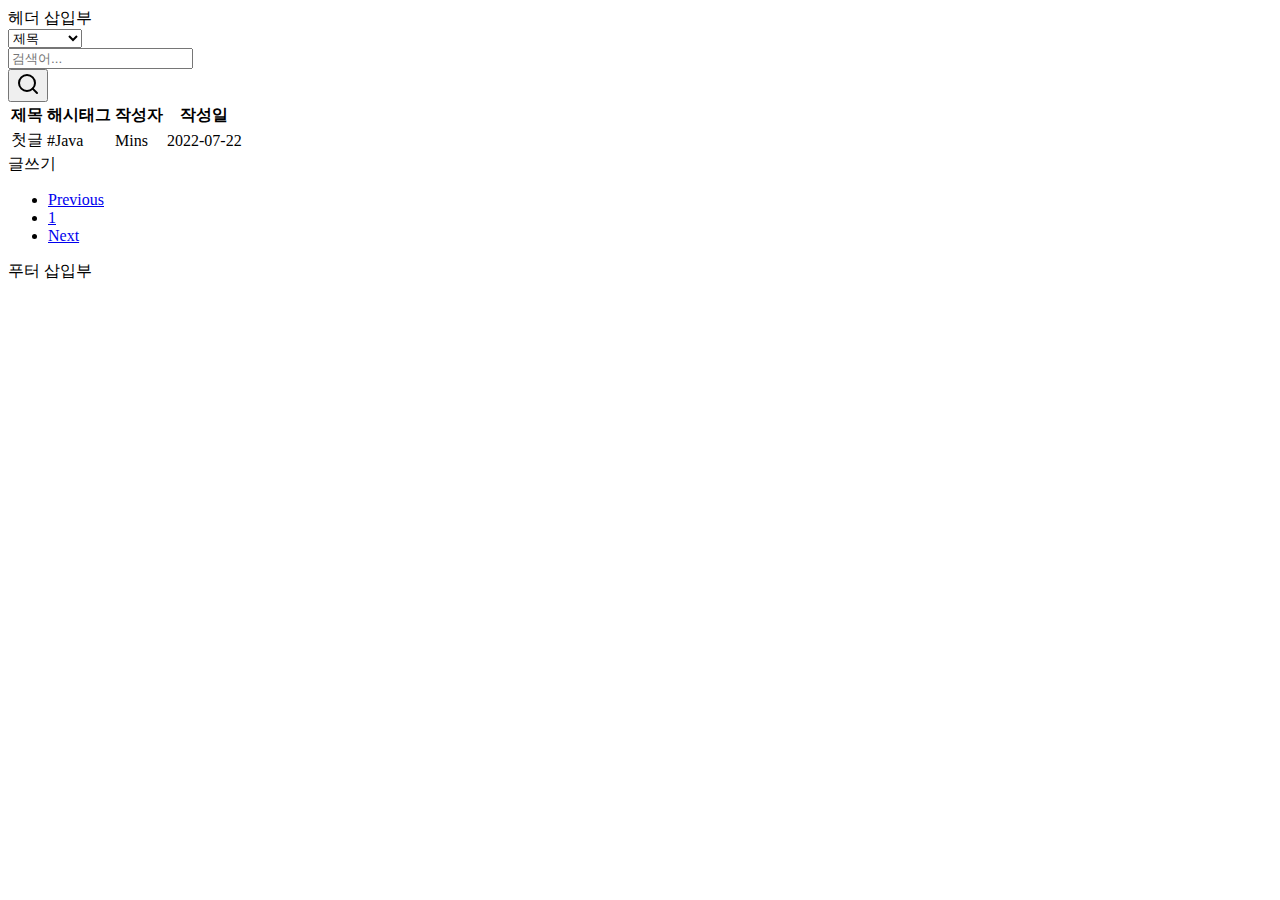
==== src/main/resources/templates/articles/index.html @ e958a8c5 "mv: 폴더 구조변경" ====
<!DOCTYPE html>
<html lang="ko" xmlns:th="http://www.thymeleaf.org">
<head>
    <meta charset="utf-8">
    <meta name="viewport" content="width=device-width, initial-scale=1">
    <meta name="description" content="">
    <meta name="author" content="">
    <title>게시판 페이지</title>
    <link href="https://cdn.jsdelivr.net/npm/bootstrap@5.3.0-alpha1/dist/css/bootstrap.min.css" rel="stylesheet"
          integrity="sha384-GLhlTQ8iRABdZLl6O3oVMWSktQOp6b7In1Zl3/Jr59b6EGGoI1aFkw7cmDA6j6gD" crossorigin="anonymous">
    <link href="/css/search-bar.css" rel="stylesheet">
    <link href="/css/articles/table-header.css" rel="stylesheet">
</head>

<body>
<header id="header">
    헤더 삽입부
</header>
<main class="container">
    <div class="row">
        <div class="card card-margin search-form">
            <div class="card-body p-0">
                <form id="search-form">
                    <div class="row">
                        <div class="col-12">
                            <div class="row no-gutters">
                                <div class="col-lg-3 col-md-3 col-sm-12 p-0">
                                    <label for="search-type" hidden>검색 유형</label>
                                    <select class="form-control" id="search-type" name="searchType">
                                        <option>제목</option>
                                        <option>본문</option>
                                        <option>id</option>
                                        <option>닉네임</option>
                                        <option>해시태그</option>
                                    </select>
                                </div>
                                <div class="col-lg-8 col-md-6 col-sm-12 p-0">
                                    <label for="search-value" hidden>검색어</label>
                                    <input type="text" placeholder="검색어..." class="form-control" id="search-value"
                                           name="searchValue">
                                </div>
                                <div class="col-lg-1 col-md-3 col-sm-12 p-0">
                                    <button type="submit" class="btn btn-base">
                                        <svg xmlns="http://www.w3.org/2000/svg" width="24" height="24"
                                             viewBox="0 0 24 24" fill="none" stroke="currentColor" stroke-width="2"
                                             stroke-linecap="round" stroke-linejoin="round"
                                             class="feather feather-search">
                                            <circle cx="11" cy="11" r="8"></circle>
                                            <line x1="21" y1="21" x2="16.65" y2="16.65"></line>
                                        </svg>
                                    </button>
                                </div>
                            </div>
                        </div>
                    </div>
                </form>
            </div>
        </div>
    </div>
    <div class="row">
        <table class="table" id="article-table">
            <thead>
            <tr>
                <th class="title col-6"><a>제목</a></th>
                <th class="hashtag col-2"><a>해시태그</a></th>
                <th class="user-id"><a>작성자</a></th>
                <th class="created-at"><a>작성일</a></th>
            </tr>
            </thead>
            <tbody>
            <tr>
                <td class="title"><a>첫글</a></td>
                <td class="hashtag">#Java</td>
                <td class="user-id">Mins</td>
                <td class="created-at">
                    <time>2022-07-22</time>
                </td>
            </tr>
            </tbody>
        </table>
    </div>

    <div class="row">
        <div class="d-grid gap-2 d-md-flex justify-content-md-end">
            <a class="btn btn-primary me-md-2" role="button" id="write-article">글쓰기</a>
        </div>
    </div>

    <div class="row">
        <nav id="pagination" aria-label="Page navigation">
            <ul class="pagination justify-content-center">
                <li class="page-item"><a class="page-link" href="#">Previous</a></li>
                <li class="page-item"><a class="page-link" href="#">1</a></li>
                <li class="page-item"><a class="page-link" href="#">Next</a></li>
            </ul>
        </nav>
    </div>
</main>
<footer id="footer">
    푸터 삽입부
</footer>
<script src="https://cdn.jsdelivr.net/npm/bootstrap@5.3.0-alpha1/dist/js/bootstrap.bundle.min.js"
        integrity="sha384-w76AqPfDkMBDXo30jS1Sgez6pr3x5MlQ1ZAGC+nuZB+EYdgRZgiwxhTBTkF7CXvN"
        crossorigin="anonymous"></script>
</body>
</html>
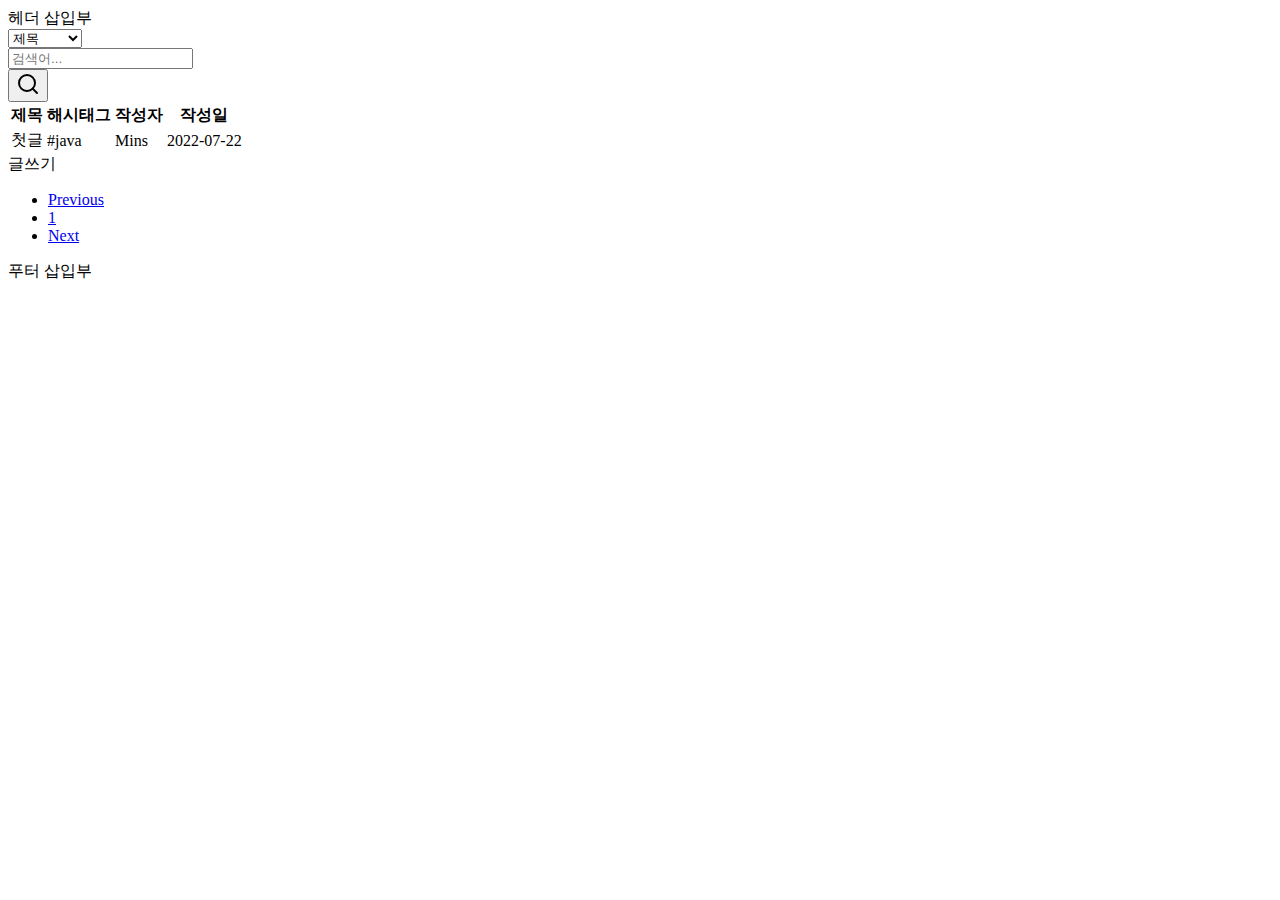
==== commit 2be7b4d7: "#60 - 뷰 템플릿 해시태그 변경점 반영" ====
--- a/src/main/resources/templates/articles/index.html
+++ b/src/main/resources/templates/articles/index.html
@@ -70,7 +70,8 @@
             <tbody>
             <tr>
                 <td class="title"><a>첫글</a></td>
-                <td class="hashtag">#Java</td>
+                <td class="hashtag"><span class="badge text-bg-secondary mx-1"><a class="text-reset">#java</a></span>
+                </td>
                 <td class="user-id">Mins</td>
                 <td class="created-at">
                     <time>2022-07-22</time>
